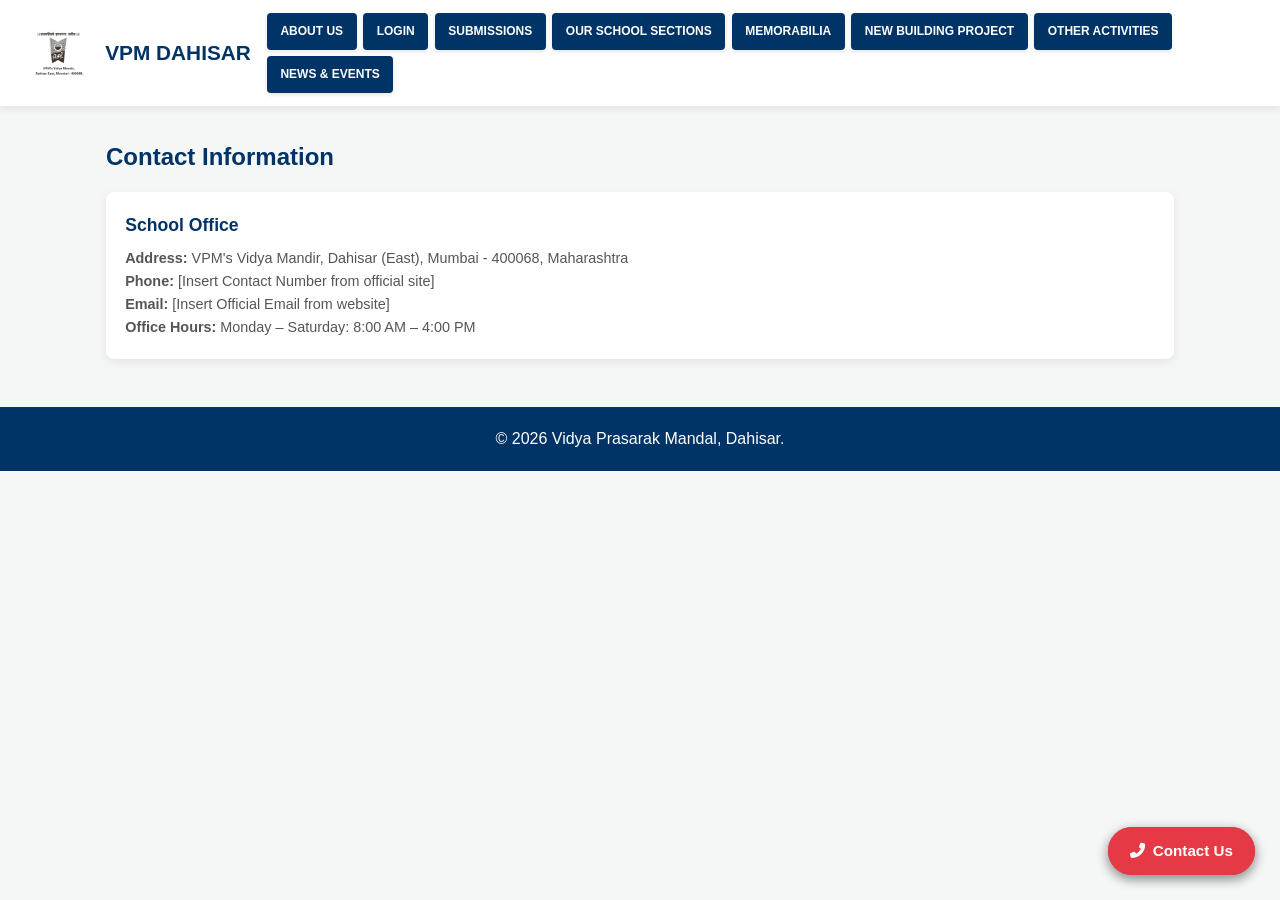
==== contact.html @ 0a16c459 "Initial commit" ====
<!DOCTYPE html>
<html lang="en">
<head>
  <meta charset="UTF-8">
  <meta name="viewport" content="width=device-width, initial-scale=1.0">
  <title>VPM Dahisar - About Us</title>
  <link rel="stylesheet" href="style.css">
  <!-- Font Awesome for Icons -->
  <link rel="stylesheet" href="https://cdnjs.cloudflare.com/ajax/libs/font-awesome/6.4.0/css/all.min.css">
</head>
<body>
 <!-- Include FontAwesome in your <head> section -->
<link rel="stylesheet" href="https://cdnjs.cloudflare.com/ajax/libs/font-awesome/6.4.0/css/all.min.css">

<!-- Header block -->
<header>
  <div class="nav-container">
    <div class="logo">
      <a href="index.html">
        <img src="logo.jpg" alt="VPM Dahisar Logo">
        <span>VPM DAHISAR</span>
      </a>
    </div>
    <nav>
      <ul>
        <li><a href="about.html">ABOUT US</a></li>
        <li><a href="login.html">LOGIN</a></li>
        <li><a href="submissions.html">SUBMISSIONS</a></li>
        <li><a href="sections.html">OUR SCHOOL SECTIONS</a></li>
        <li><a href="memorabilia.html">MEMORABILIA</a></li>
        <li><a href="building-project.html">NEW BUILDING PROJECT</a></li>
        <li><a href="activities.html">OTHER ACTIVITIES</a></li>
        <li><a href="news-events.html">NEWS & EVENTS</a></li>
      </ul>
    </nav>
  </div>
</header>

<!-- Floating Contact Us Button + Facebook Redirection Widget -->
<div class="floating-contact-widget">
  <div class="social-links-drawer">
    <a href="https://www.facebook.com/vpmvidyamandirdahisar/" target="_blank" class="social-btn fb">
      <i class="fab fa-facebook-f"></i> Facebook
    </a>
    <a href="https://instagram.com" target="_blank" class="social-btn insta">
      <i class="fab fa-instagram"></i> Instagram
    </a>
  </div>
  <a href="contact.html" class="main-contact-btn">
    <i class="fas fa-phone-alt"></i> Contact Us
  </a>
</div>

  <main class="main-container">
  <h2>Contact Information</h2>
  <div class="card">
    <h3>School Office</h3>
    <p><strong>Address:</strong> VPM's Vidya Mandir, Dahisar (East), Mumbai - 400068, Maharashtra</p>
    <p><strong>Phone:</strong> [Insert Contact Number from official site]</p>
    <p><strong>Email:</strong> [Insert Official Email from website]</p>
    <p><strong>Office Hours:</strong> Monday – Saturday: 8:00 AM – 4:00 PM</p>
  </div>
  </main>

  <!-- Single Floating Contact Us Button + Facebook Drawer -->
<div class="floating-contact-widget">
  <div class="social-links-drawer">
    <a href="https://www.facebook.com/vpmvidyamandirdahisar/" target="_blank" class="social-btn fb">
      <i class="fab fa-facebook-f"></i> Facebook
    </a>
  </div>
  <a href="contact.html" class="main-contact-btn">
    <i class="fas fa-phone-alt"></i> Contact Us
  </a>
</div>
  <footer><p>&copy; 2026 Vidya Prasarak Mandal, Dahisar.</p></footer>
</body>
</html>
---- style.css ----
:root {
  --primary: #003366;
  --accent: #00a8cc;
  --light-bg: #f4f7f6;
  --white: #ffffff;
  --text-dark: #2c3e50;
  --btn-hover: #0088a3;
  --insta-color: #e1306c;
  --fb-color: #1877f2;
  --phone-color: #e63946;
}

* {
  box-sizing: border-box;
  margin: 0;
  padding: 0;
  font-family: Arial, Helvetica, sans-serif;
}

body {
  background-color: var(--light-bg);
  color: var(--text-dark);
  line-height: 1.6;
}

/* Header & Navigation */
header {
  background: var(--white);
  box-shadow: 0 2px 8px rgba(0, 0, 0, 0.1);
  position: sticky;
  top: 0;
  z-index: 1000;
  padding: 0.8rem 1.5rem;
}

.nav-container {
  display: flex;
  justify-content: space-between;
  align-items: center;
  max-width: 1400px;
  margin: 0 auto;
  gap: 1rem;
}

/* Logo & Title Integration */
.logo a {
  display: flex;
  align-items: center;
  gap: 12px;
  font-size: 1.3rem;
  font-weight: bold;
  color: var(--primary);
  text-decoration: none;
  white-space: nowrap;
}

.logo img {
  height: 48px;
  width: auto;
  object-fit: contain;
}

/* Navigation Buttons */
nav ul {
  display: flex;
  list-style: none;
  gap: 0.4rem;
  flex-wrap: wrap;
  align-items: center;
}

nav ul li a {
  display: inline-block;
  text-decoration: none;
  color: var(--white);
  background-color: var(--primary);
  padding: 0.55rem 0.85rem;
  border-radius: 4px;
  font-size: 0.75rem;
  font-weight: 700;
  text-transform: uppercase;
  white-space: nowrap;
  transition: all 0.3s ease;
  box-shadow: 0 2px 4px rgba(0,0,0,0.1);
}

nav ul li a:hover,
nav ul li a.active {
  background-color: var(--accent);
  color: var(--white);
  transform: translateY(-2px);
  box-shadow: 0 4px 8px rgba(0,0,0,0.15);
}

/* Marquee Notice Ticker */
.marquee-container {
  background-color: var(--primary);
  color: var(--white);
  padding: 0.5rem 1rem;
  font-size: 0.9rem;
}

/* Carousel Container */
.carousel-container {
  position: relative;
  width: 100%;
  max-width: 950px;
  height: 480px;
  margin: 1.5rem auto;
  overflow: hidden;
  border-radius: 8px;
  box-shadow: 0 4px 15px rgba(0, 0, 0, 0.12);
  background-color: #f0f4f8;
}

.carousel-slide {
  display: flex;
  width: 100%;
  height: 100%;
  transition: transform 0.6s cubic-bezier(0.25, 1, 0.5, 1);
}

.carousel-slide img {
  width: 100%;
  height: 100%;
  object-fit: contain;
  flex-shrink: 0;
  padding: 10px;
  background-color: #f0f4f8;
}

.carousel-btn {
  position: absolute;
  top: 50%;
  transform: translateY(-50%);
  background: rgba(0, 0, 0, 0.5);
  color: #fff;
  border: none;
  font-size: 1.8rem;
  padding: 0.5rem 0.9rem;
  cursor: pointer;
  border-radius: 4px;
  z-index: 10;
  transition: background 0.3s ease;
}

.carousel-btn:hover {
  background: rgba(0, 0, 0, 0.8);
}

.carousel-btn.prev { left: 15px; }
.carousel-btn.next { right: 15px; }

/* Main Content & Grid Cards */
.main-container {
  max-width: 1100px;
  margin: 2rem auto;
  padding: 0 1rem;
}

.main-container h2 {
  margin-bottom: 1rem;
  color: var(--primary);
}

.card-grid {
  display: grid;
  grid-template-columns: repeat(auto-fit, minmax(300px, 1fr));
  gap: 1.5rem;
}

.card {
  background: var(--white);
  padding: 1.2rem;
  border-radius: 8px;
  box-shadow: 0 3px 10px rgba(0, 0, 0, 0.08);
  display: flex;
  flex-direction: column;
}

.card img {
  width: 100%;
  height: 220px;
  object-fit: contain;
  background-color: #eaeaea;
  border-radius: 6px;
  margin-bottom: 1rem;
}

.card h3 {
  font-size: 1.1rem;
  color: var(--primary);
  margin-bottom: 0.5rem;
}

.card p {
  font-size: 0.9rem;
  color: #555;
}

/* Floating Contact & Social Media Widget */
.floating-contact-widget {
  position: fixed;
  bottom: 25px;
  right: 25px;
  display: flex;
  flex-direction: column;
  align-items: flex-end;
  gap: 10px;
  z-index: 2000;
}

.social-links-drawer {
  display: flex;
  flex-direction: column;
  gap: 8px;
  opacity: 0;
  visibility: hidden;
  transform: translateY(15px);
  transition: all 0.3s cubic-bezier(0.175, 0.885, 0.32, 1.275);
}

.floating-contact-widget:hover .social-links-drawer {
  opacity: 1;
  visibility: visible;
  transform: translateY(0);
}

.social-btn {
  display: flex;
  align-items: center;
  gap: 8px;
  padding: 8px 16px;
  border-radius: 30px;
  color: #fff;
  text-decoration: none;
  font-size: 0.85rem;
  font-weight: bold;
  box-shadow: 0 4px 10px rgba(0,0,0,0.2);
  transition: transform 0.2s ease;
}

.social-btn:hover {
  transform: scale(1.05);
}

.social-btn.insta { background-color: var(--insta-color); }
.social-btn.fb { background-color: var(--fb-color); }

.main-contact-btn {
  background-color: var(--phone-color);
  color: var(--white);
  padding: 12px 22px;
  border-radius: 50px;
  text-decoration: none;
  font-size: 0.95rem;
  font-weight: bold;
  box-shadow: 0 4px 12px rgba(0, 0, 0, 0.25);
  display: flex;
  align-items: center;
  gap: 8px;
  transition: transform 0.3s ease, background-color 0.3s ease;
}

.main-contact-btn:hover {
  background-color: #c1121f;
  transform: scale(1.05);
}

/* Footer */
footer {
  background: var(--primary);
  color: white;
  text-align: center;
  padding: 1.2rem;
  margin-top: 3rem;
}
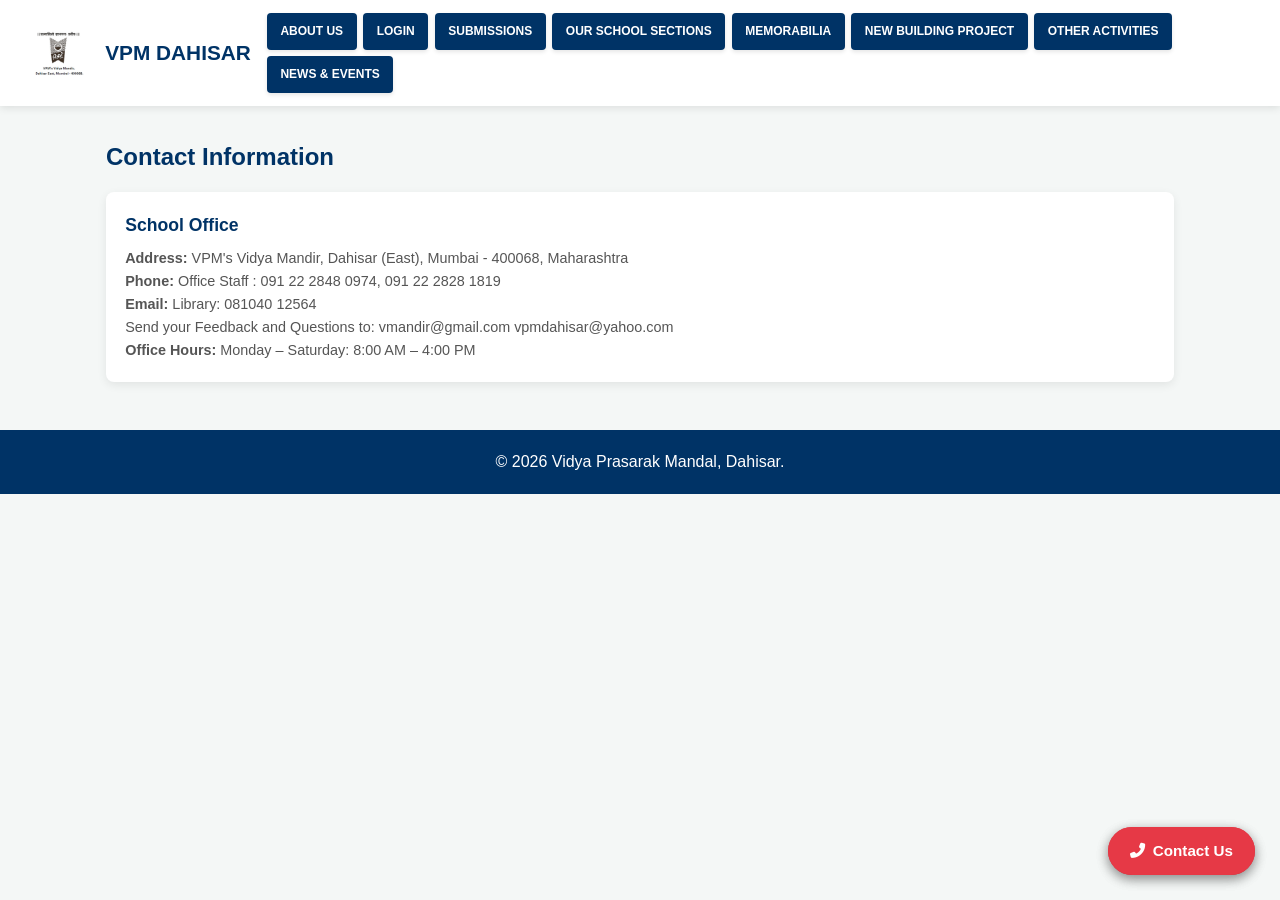
==== commit 71bd48bc: "Update HTML content" ====
--- a/contact.html
+++ b/contact.html
@@ -56,8 +56,11 @@
   <div class="card">
     <h3>School Office</h3>
     <p><strong>Address:</strong> VPM's Vidya Mandir, Dahisar (East), Mumbai - 400068, Maharashtra</p>
-    <p><strong>Phone:</strong> [Insert Contact Number from official site]</p>
-    <p><strong>Email:</strong> [Insert Official Email from website]</p>
+    <p><strong>Phone:</strong> Office Staff : 091 22 2848 0974, 091 22 2828 1819</p>
+    <p><strong>Email:</strong> Library: 081040 12564</p>
+    <p>Send your Feedback and Questions to:
+vmandir@gmail.com
+vpmdahisar@yahoo.com<p>
     <p><strong>Office Hours:</strong> Monday – Saturday: 8:00 AM – 4:00 PM</p>
   </div>
   </main>
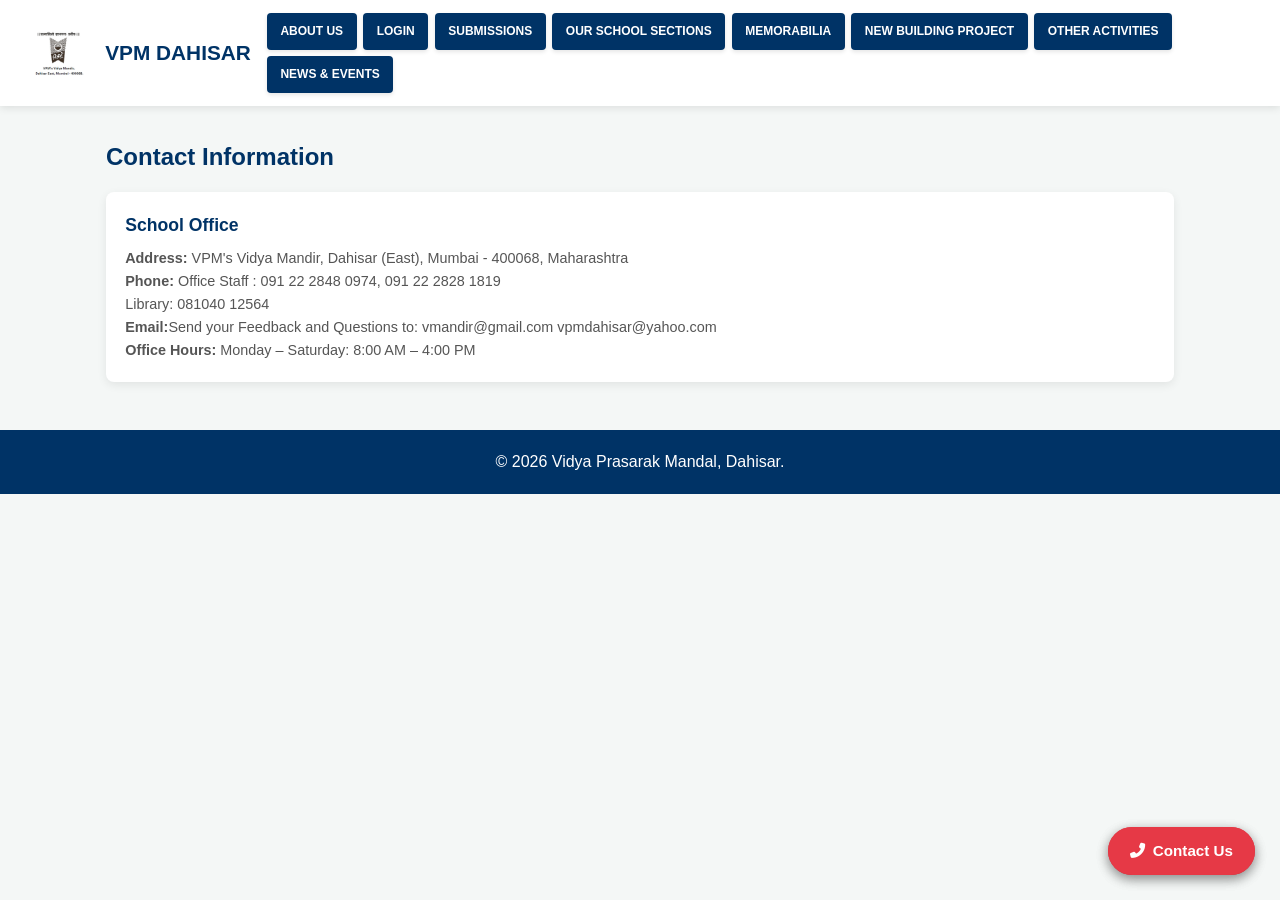
==== commit 35790dff: "Update HTML content" ====
--- a/contact.html
+++ b/contact.html
@@ -57,8 +57,8 @@
     <h3>School Office</h3>
     <p><strong>Address:</strong> VPM's Vidya Mandir, Dahisar (East), Mumbai - 400068, Maharashtra</p>
     <p><strong>Phone:</strong> Office Staff : 091 22 2848 0974, 091 22 2828 1819</p>
-    <p><strong>Email:</strong> Library: 081040 12564</p>
-    <p>Send your Feedback and Questions to:
+    <p> Library: 081040 12564</p>
+    <p><strong>Email:</strong>Send your Feedback and Questions to:
 vmandir@gmail.com
 vpmdahisar@yahoo.com<p>
     <p><strong>Office Hours:</strong> Monday – Saturday: 8:00 AM – 4:00 PM</p>
